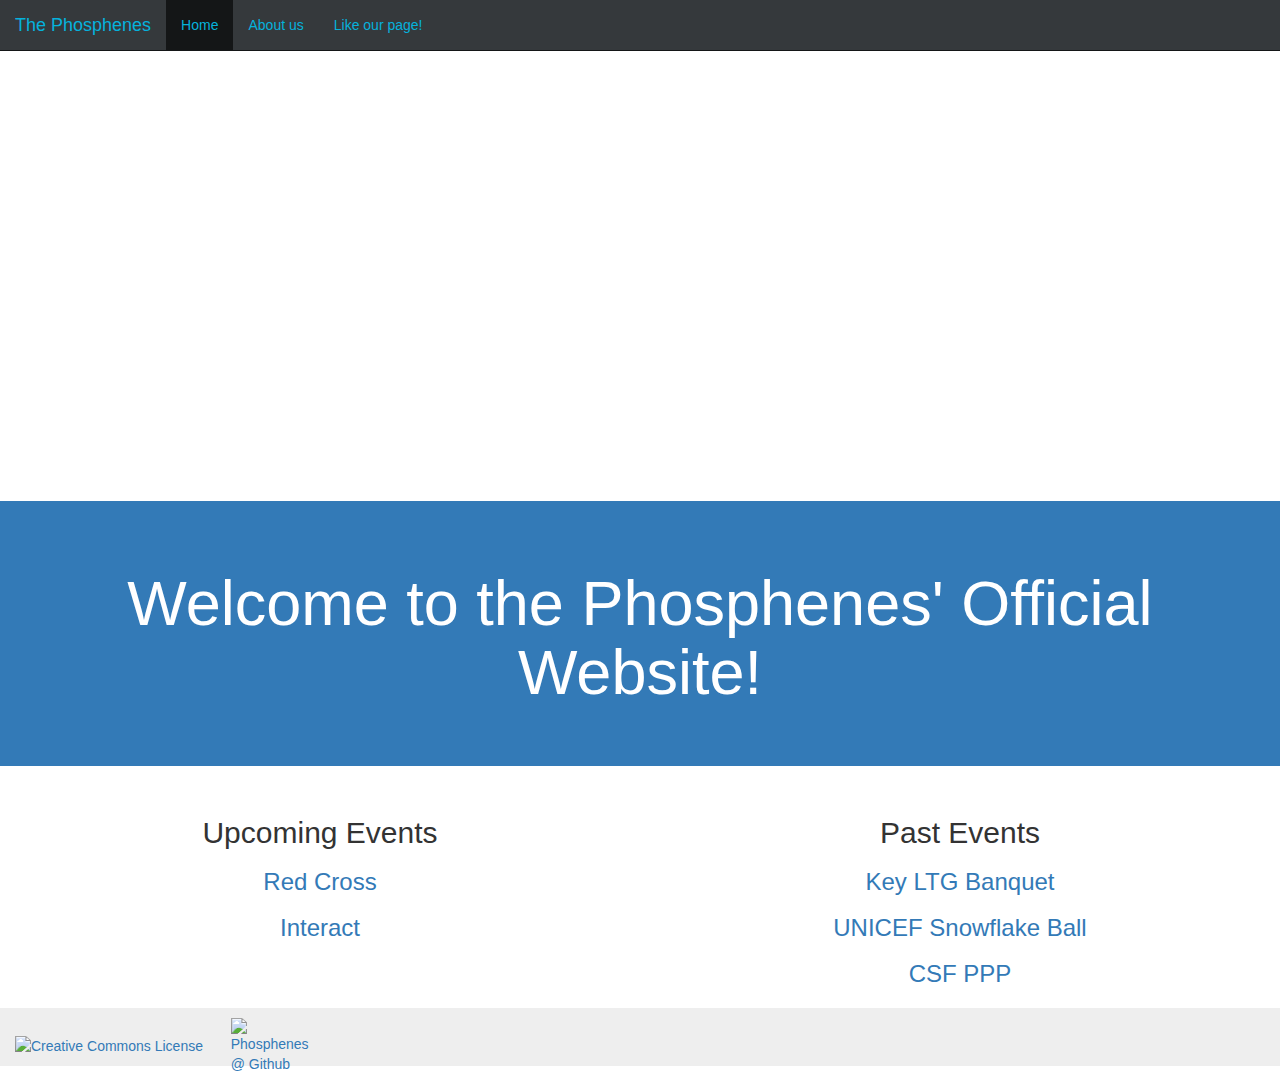
==== index.html @ 72436bf5 "Update index.html" ====
<!DOCTYPE html>
<html lang="en">
  <head>
    <meta charset="UTF-8">
    <title>Phosphenes Official Website</title>
    <meta name="viewport" content="width=device-width, initial-scale=1 user-scalable=no"/>
    <link rel="icon" type="image/x-icon" href="favicon.ico" />
    <!--stylesheets-->
    <link rel="stylesheet" href="https://necolas.github.io/normalize.css/3.0.2/normalize.css">
    <link rel="stylesheet" href="https://maxcdn.bootstrapcdn.com/bootstrap/3.3.4/css/bootstrap.min.css">
    <link rel="stylesheet" href="/bootstrap-theme.css">
    <!--/stylesheets-->
  </head>
  <body>
  <!--fb crud -->
  <div id="fb-root"></div>
<script>(function(d, s, id) {
  var js, fjs = d.getElementsByTagName(s)[0];
  if (d.getElementById(id)) return;
  js = d.createElement(s); js.id = id;
  js.src = "//connect.facebook.net/en_US/sdk.js#xfbml=1&version=v2.3";
  fjs.parentNode.insertBefore(js, fjs);
}(document, 'script', 'facebook-jssdk'));</script>
  <!--fb crud -->
    <nav class="navbar navbar-default nomargin navbar-static-top">
      <div class="container-fluid">
          <div class="navbar-header">
            <a class="navbar-brand" href="http://phosphenes.tk/">The Phosphenes</a>
          </div>
          <div>
            <ul class="nav navbar-nav">
              <li class="active"><a href="#">Home</a></li>
              <li><a href="/about_us">About us</a></li>
              <li><a href="https://www.facebook.com/thephosphene5">Like our page!</a></li>
            </ul>
          </div>
      </div>
    </nav>
    <div class="container-fluid" id="backgroundimage">
    </div>
      <div class="jumbotron centerstuff"><h1>Welcome to the Phosphenes' Official Website!</h1></div>
    <div class="row">
      <ul id="ueventheader" class="col-md-6">
        <li><h2>Upcoming Events</h2></li>
        <li><a href="https://www.facebook.com/events/858755264195822/"><h3>Red Cross<h3></a></li>
        <li><a href="#"><h3>Interact</h3></a></li>
      </ul>
      <ul id="eventheader" class="col-md-6">
        <li><h2>Past Events</h2></li>
        <li><a href="https://youtu.be/o_DTGWKVnAo"><h3>Key LTG Banquet</h3></a></li>
        <li><a href="#"><h3>UNICEF Snowflake Ball</h3></a></li> <!--https://youtu.be/wmm2Mppg9KQ-->
        <li><a href="#"><h3>CSF PPP</h3></a></li>
      </ul>
    </div>
    <footer>
      <ul class="graycolor" id="bottom">
        <li><a rel="license" href="http://creativecommons.org/licenses/by-nc-sa/4.0/"><img alt="Creative Commons License" style="border-width:0" src="https://i.creativecommons.org/l/by-nc-sa/4.0/80x15.png" /></a><br /></li>
        <li><div class="fb-like" data-href="https://www.facebook.com/thephosphene5" data-layout="button_count" data-action="like" data-show-faces="true" data-share="false"></div></div></li>
        <li id="sq"><a href="https://github.com/addcn14/phosphenes"><img alt="Phosphenes @ Github" src="http://phosphenes.tk/GitHub-Mark-32px.png" width="20" height="20" /></a></li>      
      </ul>
    </footer>
    <!--scripts-->
    <script src="https://ajax.googleapis.com/ajax/libs/jquery/2.1.4/jquery.min.js"></script>
    <script src="https://maxcdn.bootstrapcdn.com/bootstrap/3.3.4/js/bootstrap.min.js"></script>
    <script src="index.js?v=6"></script>
    <!--Thank God I don't need this
    <script src="viewport-units-buggyfill.js"></script>
    <script>window.viewportUnitsBuggyfill.init({
    // milliseconds to delay between updates of viewport-units
    // caused by orientationchange, pageshow, resize events
    refreshDebounceWait: 250,
    // provide hacks plugin to make the contentHack property work correctly.
    hacks: window.viewportUnitsBuggyfillHacks
    });</script>
    -->
    <!--scripts-->
  </body>
</html>
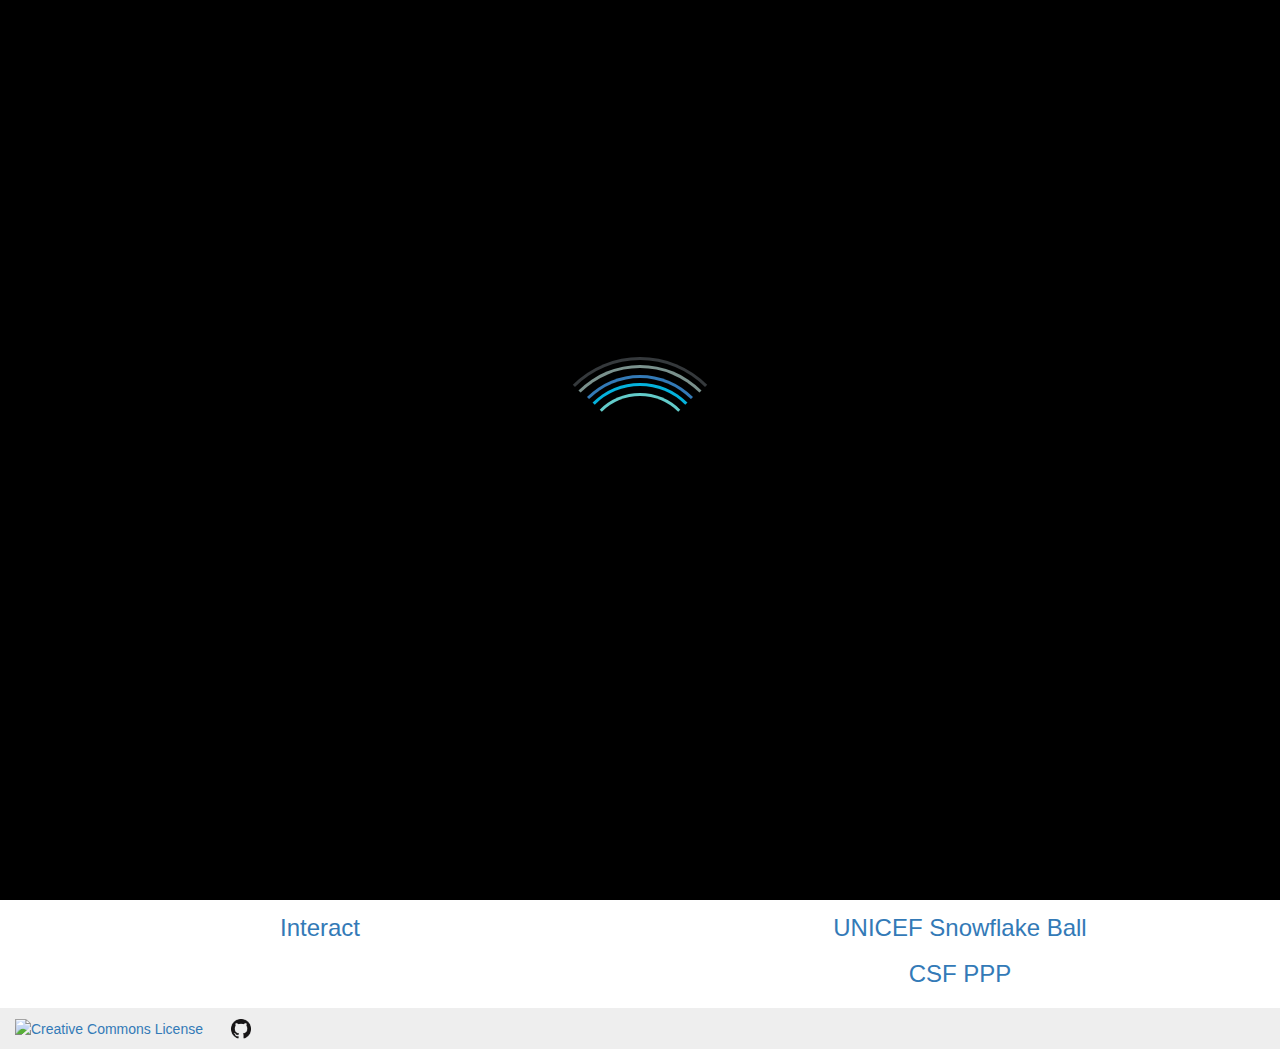
==== commit c386e96c: "loader" ====
--- a/index.html
+++ b/index.html
@@ -2,13 +2,15 @@
 <html lang="en">
   <head>
     <meta charset="UTF-8">
+<meta name="theme-color" content="#35393c"/>
     <title>Phosphenes Official Website</title>
     <meta name="viewport" content="width=device-width, initial-scale=1 user-scalable=no"/>
     <link rel="icon" type="image/x-icon" href="favicon.ico" />
     <!--stylesheets-->
+    <link rel="stylesheet" href="utils/loader.css">
     <link rel="stylesheet" href="https://necolas.github.io/normalize.css/3.0.2/normalize.css">
     <link rel="stylesheet" href="https://maxcdn.bootstrapcdn.com/bootstrap/3.3.4/css/bootstrap.min.css">
-    <link rel="stylesheet" href="/bootstrap-theme.css">
+    <link rel="stylesheet" href="bootstrap-theme.css">
     <!--/stylesheets-->
   </head>
   <body>
@@ -22,10 +24,16 @@
   fjs.parentNode.insertBefore(js, fjs);
 }(document, 'script', 'facebook-jssdk'));</script>
   <!--fb crud -->
+    <div id="loader-container">
+        <div id="loader"></div>
+        <div id="loader_second"></div>
+        <div class="loader-section section-left"></div>
+        <div class="loader-section section-right"></div>
+    </div>
     <nav class="navbar navbar-default nomargin navbar-static-top">
       <div class="container-fluid">
           <div class="navbar-header">
-            <a class="navbar-brand" href="http://phosphenes.tk/">The Phosphenes</a>
+            <a class="navbar-brand" href="/">The Phosphenes</a>
           </div>
           <div>
             <ul class="nav navbar-nav">
@@ -56,23 +64,18 @@
       <ul class="graycolor" id="bottom">
         <li><a rel="license" href="http://creativecommons.org/licenses/by-nc-sa/4.0/"><img alt="Creative Commons License" style="border-width:0" src="https://i.creativecommons.org/l/by-nc-sa/4.0/80x15.png" /></a><br /></li>
         <li><div class="fb-like" data-href="https://www.facebook.com/thephosphene5" data-layout="button_count" data-action="like" data-show-faces="true" data-share="false"></div></div></li>
-        <li id="sq"><a href="https://github.com/addcn14/phosphenes"><img alt="Phosphenes @ Github" src="http://phosphenes.tk/GitHub-Mark-32px.png" width="20" height="20" /></a></li>      
+        <li id="sq"><a href="https://github.com/addcn14/phosphenes"><img alt="Phosphenes @ Github" src="GitHub-Mark-32px.png" width="20" height="20" /></a></li>
       </ul>
     </footer>
     <!--scripts-->
     <script src="https://ajax.googleapis.com/ajax/libs/jquery/2.1.4/jquery.min.js"></script>
     <script src="https://maxcdn.bootstrapcdn.com/bootstrap/3.3.4/js/bootstrap.min.js"></script>
     <script src="index.js?v=6"></script>
-    <!--Thank God I don't need this
-    <script src="viewport-units-buggyfill.js"></script>
-    <script>window.viewportUnitsBuggyfill.init({
-    // milliseconds to delay between updates of viewport-units
-    // caused by orientationchange, pageshow, resize events
-    refreshDebounceWait: 250,
-    // provide hacks plugin to make the contentHack property work correctly.
-    hacks: window.viewportUnitsBuggyfillHacks
-    });</script>
-    -->
-    <!--scripts-->
+    <noscript><link rel="stylesheet" href="iOSFix.css"></noscript>
+    <!--/scripts-->
+    <!--[if lt IE 9]>
+      <script src="https://oss.maxcdn.com/html5shiv/3.7.2/html5shiv.min.js"></script>
+      <script src="https://oss.maxcdn.com/respond/1.4.2/respond.min.js"></script>
+    <![endif]-->
   </body>
 </html>
--- a/utils/loader.css
+++ b/utils/loader.css
@@ -0,0 +1,156 @@
+/*spinner*/
+body,html {
+  width:100%;
+  height:100%;
+}
+#loader-container {
+  position:fixed;
+  top: 0;
+  left: 0;
+  width: 100%;
+  height: 100%;
+  z-index: 1032; /*to ensure it shows on top; bootstrap has 1030*/
+  background-color:white;
+}
+#loader {
+  display: block;
+  position: relative;
+  left: 50%;
+  top: 50%;
+  width: 150px;
+  height: 150px;
+  margin: -75px 0 0 -75px;
+  border: 3px solid transparent;
+  border-top-color: #337AB7;
+  z-index: 1033;
+  border-radius:50%;
+  -webkit-animation: spin 1s linear infinite;
+  animation: spin 1s linear infinite;
+}
+#loader:before{
+  content:"";
+  position: absolute;
+  top: 5px;
+  left: 5px;
+  right: 5px;
+  bottom: 5px;
+  border: 3px solid transparent;
+  border-top-color: #05B2DC;
+  border-radius:50%;
+  -webkit-animation: spin 1.5s linear infinite;
+  animation: spin 1.5s linear infinite;
+}
+#loader:after {
+  content:"";
+  position: absolute;
+  top: 15px;
+  left: 15px;
+  right: 15px;
+  bottom: 15px;
+  border: 3px solid transparent;
+  border-top-color: #63CCCA;
+  border-radius:50%;
+  -webkit-animation: spin 2s linear infinite;
+  animation: spin 2s linear infinite;
+}
+#loader_second {
+  display: block;
+  position: relative;
+  left: 50%;
+  top: 50%;
+  width: 190px;
+  height: 190px;
+  margin: -168px 0 0 -95px;
+  border: 3px solid transparent;
+  border-top-color: #35393C;
+  z-index: 1033;
+  border-radius:50%;
+  -webkit-animation: spin 3s linear infinite;
+  animation: spin 3s linear infinite;
+}
+#loader_second:before{
+  content:"";
+  position: absolute;
+  top: 5px;
+  left: 5px;
+  right: 5px;
+  bottom: 5px;
+  border: 3px solid transparent;
+  border-top-color: #7A918D;
+  border-radius:50%;
+  -webkit-animation: spin 6s linear infinite;
+  animation: spin 6s linear infinite;
+}
+@-webkit-keyframes spin {
+    0%   {
+        -webkit-transform: rotate(0deg);  /* Chrome, Opera 15+, Safari 3.1+ */
+        -ms-transform: rotate(0deg);  /* IE 9 */
+        transform: rotate(0deg);  /* Firefox 16+, IE 10+, Opera */
+    }
+    100% {
+        -webkit-transform: rotate(360deg);  /* Chrome, Opera 15+, Safari 3.1+ */
+        -ms-transform: rotate(360deg);  /* IE 9 */
+        transform: rotate(360deg);  /* Firefox 16+, IE 10+, Opera */
+    }
+}
+@keyframes spin {
+    0%   {
+        -webkit-transform: rotate(0deg);  /* Chrome, Opera 15+, Safari 3.1+ */
+        -ms-transform: rotate(0deg);  /* IE 9 */
+        transform: rotate(0deg);  /* Firefox 16+, IE 10+, Opera */
+    }
+    100% {
+        -webkit-transform: rotate(360deg);  /* Chrome, Opera 15+, Safari 3.1+ */
+        -ms-transform: rotate(360deg);  /* IE 9 */
+        transform: rotate(360deg);  /* Firefox 16+, IE 10+, Opera */
+    }
+}
+/*end of spinner*/
+/*wrapper*/
+#loader-container .loader-section {
+  position:fixed;
+  top: 0px;
+  width: 51%;
+  height: 100%;
+  background:#000000;
+  z-index:1031;
+}
+#loader-container .loader-section.section-left {
+  left:0px;
+}
+#loader-container .loader-section.section-right {
+  right:0px;
+}
+/*end of wrapper*/
+/*loaded animations*/
+.loaded #loader-container .loader-section.section-left {
+    -webkit-transform: translateX(-100%);  /* Chrome, Opera 15+, Safari 3.1+ */
+    -ms-transform: translateX(-100%);  /* IE 9 */
+    transform: translateX(-100%);  /* Firefox 16+, IE 10+, Opera */
+}
+
+.loaded #loader-container .loader-section.section-right {
+    -webkit-transform: translateX(100%);  /* Chrome, Opera 15+, Safari 3.1+ */
+    -ms-transform: translateX(100%);  /* IE 9 */
+    transform: translateX(100%);  /* Firefox 16+, IE 10+, Opera */
+}
+.loaded #loader,.loaded #loader_second{
+  opacity:0;
+  -webkit-transition: all 0.3s ease-out;
+          transition: all 0.3s ease-out;
+}
+.loaded #loader-container .loader-section.section-right,
+.loaded #loader-container .loader-section.section-left {
+
+    -webkit-transition: all 0.7s 0.3s cubic-bezier(0.645, 0.045, 0.355, 1.000);
+            transition: all 0.7s 0.3s cubic-bezier(0.645, 0.045, 0.355, 1.000);
+}
+.loaded #loader-container {
+        -webkit-transform: translateY(-100%);
+            -ms-transform: translateY(-100%);
+                transform: translateY(-100%);
+
+        -webkit-transition: all 0.3s 1s ease-out;
+                transition: all 0.3s 1s ease-out;
+}
+/*end loaded animations*/
--- a/iOSFix.css
+++ b/iOSFix.css
@@ -0,0 +1,66 @@
+/*colors: 
+1.http://www.google.com/design/spec/style/color.html#color-color-palette for main blue
+2.http://coolors.co/app/397367-63ccca-337ab7-05b2dc-35393c for rest 
+*/
+/*just the fix*/
+html, body{
+    width:100%;
+    height:100%;
+  }
+#backgroundimage {
+  height:50%;
+  background-image:url("Facebook-13-iOS.jpg");
+  background-size: auto 100%;
+  background-attachment:scroll;
+  background-position:center;
+  background-repeat:no-repeat;
+}
+/*body {
+  background:url("Facebook-13.jpg");
+  background-position: 50% 225px;
+  background-size:auto;
+  background-repeat: no-repeat;
+  background-attachment:scroll;
+}*/
+html {
+  margin:0px;
+  padding:0px;
+  overflow-x:hidden;
+  background-color:transparent;
+}   
+.nomargin {
+  margin:0;
+}
+.centerstuff {
+  text-align:center;
+}
+#bottom li{
+  list-style-type:none;
+  display:inline-block;
+  clear:none;
+}
+footer ul{
+  background-color:#eee;
+  padding:10px;
+  margin:0px;
+}
+footer ul li {
+  padding: 0px 5px;
+}
+#ueventheader li{
+  clear:both;
+  text-align:center;
+  list-style-type:none;
+}
+#eventheader li{
+  clear:both;
+  text-align:center;
+  list-style-type:none;
+}
+.row {
+  margin:0px;
+}
+#sq{
+  height:20px;
+  width:20px;
+}
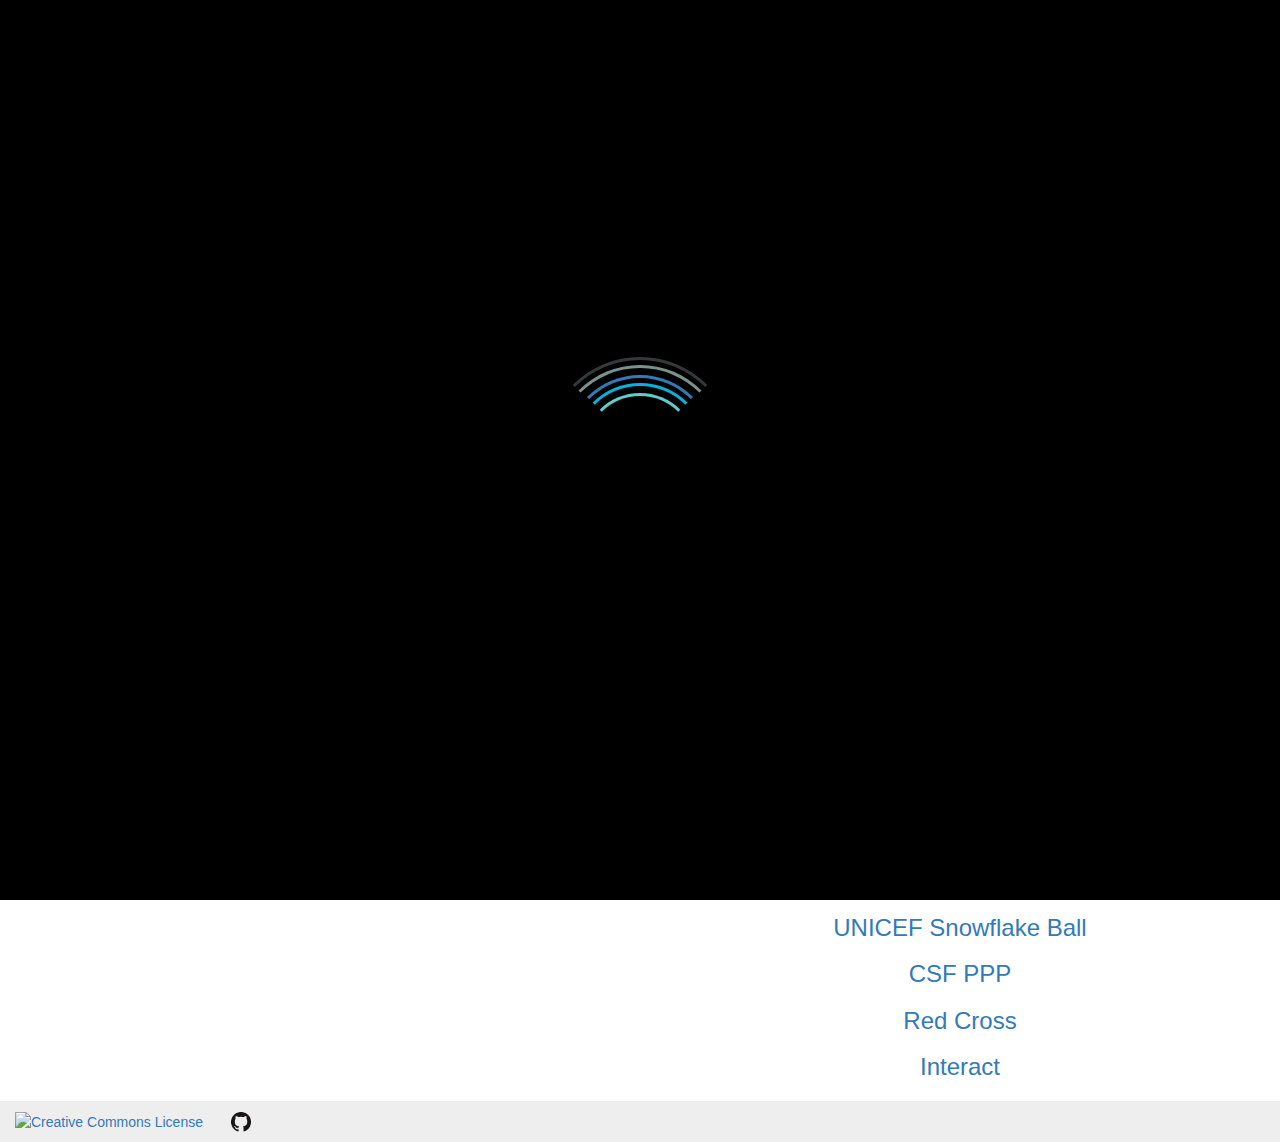
==== commit 799d2b60: "events" ====
--- a/index.html
+++ b/index.html
@@ -5,12 +5,12 @@
 <meta name="theme-color" content="#35393c"/>
     <title>Phosphenes Official Website</title>
     <meta name="viewport" content="width=device-width, initial-scale=1 user-scalable=no"/>
-    <link rel="icon" type="image/x-icon" href="favicon.ico" />
+    <link rel="icon" type="image/x-icon" href="utils/favicon.ico" />
     <!--stylesheets-->
     <link rel="stylesheet" href="utils/loader.css">
     <link rel="stylesheet" href="https://necolas.github.io/normalize.css/3.0.2/normalize.css">
     <link rel="stylesheet" href="https://maxcdn.bootstrapcdn.com/bootstrap/3.3.4/css/bootstrap.min.css">
-    <link rel="stylesheet" href="bootstrap-theme.css">
+    <link rel="stylesheet" href="utils/bootstrap-theme.css">
     <!--/stylesheets-->
   </head>
   <body>
@@ -24,12 +24,12 @@
   fjs.parentNode.insertBefore(js, fjs);
 }(document, 'script', 'facebook-jssdk'));</script>
   <!--fb crud -->
-    <div id="loader-container">
-        <div id="loader"></div>
-        <div id="loader_second"></div>
-        <div class="loader-section section-left"></div>
-        <div class="loader-section section-right"></div>
-    </div>
+  <div id="loader-container">
+      <div id="loader"></div>
+      <div id="loader_second"></div>
+      <div class="loader-section section-left"></div>
+      <div class="loader-section section-right"></div>
+  </div>
     <nav class="navbar navbar-default nomargin navbar-static-top">
       <div class="container-fluid">
           <div class="navbar-header">
@@ -38,28 +38,31 @@
           <div>
             <ul class="nav navbar-nav">
               <li class="active"><a href="#">Home</a></li>
-              <li><a href="/about_us">About us</a></li>
+              <li class="exitRight"><a href="/about_us">About us</a></li>
               <li><a href="https://www.facebook.com/thephosphene5">Like our page!</a></li>
             </ul>
           </div>
       </div>
     </nav>
+    <div id="body_full"> <!--spans all except navbar-->
     <div class="container-fluid" id="backgroundimage">
     </div>
       <div class="jumbotron centerstuff"><h1>Welcome to the Phosphenes' Official Website!</h1></div>
     <div class="row">
       <ul id="ueventheader" class="col-md-6">
         <li><h2>Upcoming Events</h2></li>
-        <li><a href="https://www.facebook.com/events/858755264195822/"><h3>Red Cross<h3></a></li>
-        <li><a href="#"><h3>Interact</h3></a></li>
+        <li><h3>stay tuned!</h3></li>
       </ul>
       <ul id="eventheader" class="col-md-6">
         <li><h2>Past Events</h2></li>
         <li><a href="https://youtu.be/o_DTGWKVnAo"><h3>Key LTG Banquet</h3></a></li>
         <li><a href="#"><h3>UNICEF Snowflake Ball</h3></a></li> <!--https://youtu.be/wmm2Mppg9KQ-->
         <li><a href="#"><h3>CSF PPP</h3></a></li>
+        <li><a href="https://www.facebook.com/events/858755264195822/"><h3>Red Cross<h3></a></li>
+        <li><a href="#"><h3>Interact</h3></a></li>
       </ul>
     </div>
+    </div id="body_full"> <!--spans all except navbar-->
     <footer>
       <ul class="graycolor" id="bottom">
         <li><a rel="license" href="http://creativecommons.org/licenses/by-nc-sa/4.0/"><img alt="Creative Commons License" style="border-width:0" src="https://i.creativecommons.org/l/by-nc-sa/4.0/80x15.png" /></a><br /></li>
--- a/utils/loader.css
+++ b/utils/loader.css
@@ -146,11 +146,6 @@
             transition: all 0.7s 0.3s cubic-bezier(0.645, 0.045, 0.355, 1.000);
 }
 .loaded #loader-container {
-        -webkit-transform: translateY(-100%);
-            -ms-transform: translateY(-100%);
-                transform: translateY(-100%);
-
-        -webkit-transition: all 0.3s 1s ease-out;
-                transition: all 0.3s 1s ease-out;
+        visibility:hidden;
 }
 /*end loaded animations*/
